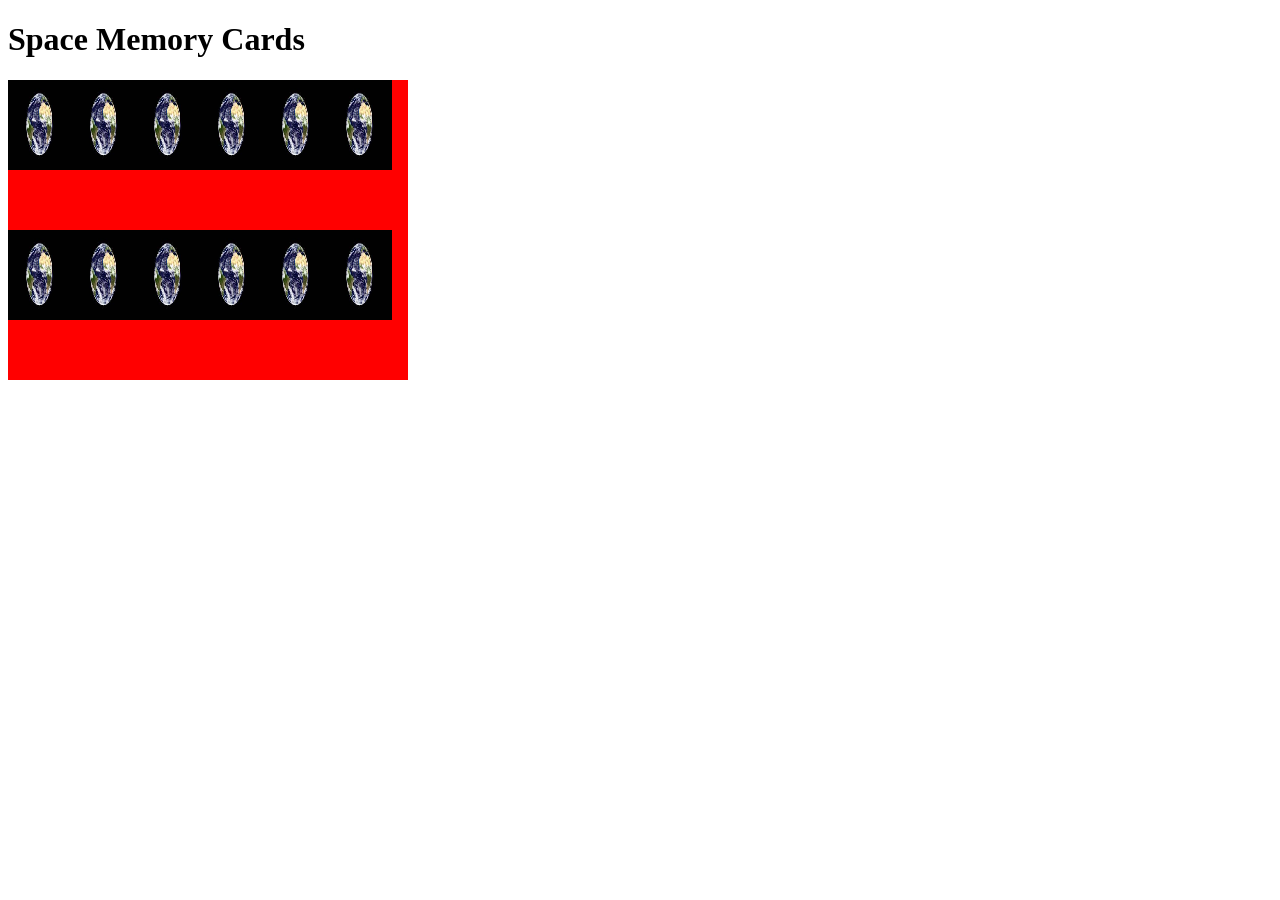
==== second.html @ 362b0f1f "add event listener for card flip" ====
<!DOCTYPE html>
<html lang="en">
<head>
  <meta charset="UTF-8">
  <meta http-equiv="X-UA-Compatible" content="IE=edge">
  <meta name="viewport" content="width=device-width, initial-scale=1.0">

 <script defer src="script.js"></script>
 <link rel="stylesheet" href="style.css">

  <title>Document</title>
</head>
<h1>Space Memory Cards</h1>
<body>
  
    <div id="container"></div>
      <!-- <div class = 'card'>Card 0</div>
      <div class = 'card'>Card 1</div>
      <div class = 'card'>Card 2</div>
      <div class = 'card'>Card 3</div>
      <div class = 'card'>Card 4</div>
      <div class = 'card'>Card 5</div>
      <div class = 'card'>Card 6</div>
      <div class = 'card'>Card 7</div> -->
    <!-- </div>  -->
  

</body>
</html>
---- style.css ----
/* body {
  min-height: 100vh;
  min-width: 100vw;
  background-color: blue;
  color: white;
  text-align: center
} */


/* 
a {
  margin-top: 12px;
  background-color: red;
  color: white;
  border-radius: 15%;
  border: 20px;
  border-color: black;
} */



#container {
  background-color: red;
  color: white;
  height: 300px;
  width: 400px;
  display:flex;
  flex-wrap: wrap;

}



img { 
  height: 10vh;
  width: 5vw;
}
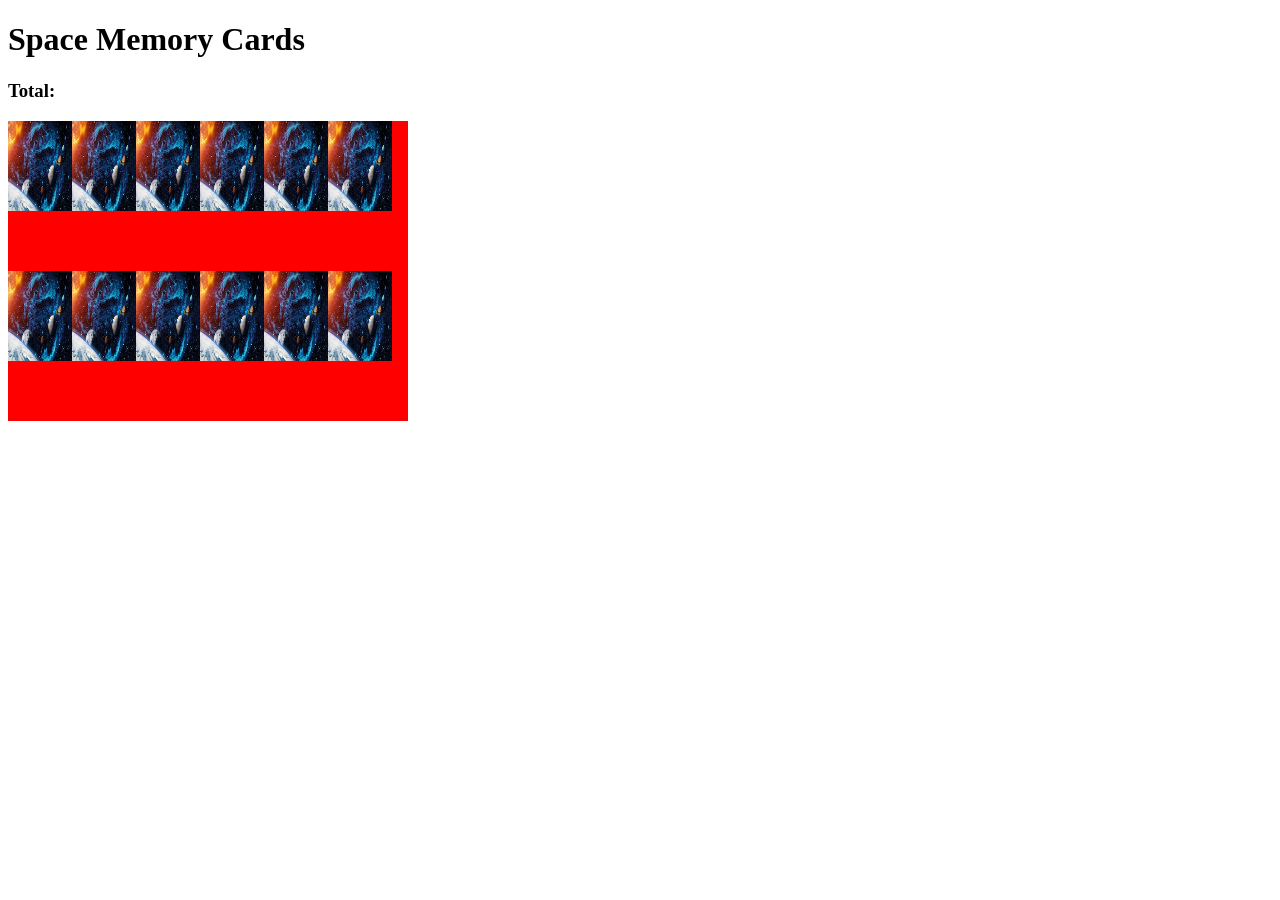
==== commit 99f1b88d: "launch button add" ====
--- a/second.html
+++ b/second.html
@@ -14,6 +14,9 @@
 <h1>Space Memory Cards</h1>
 <body>
   
+
+    <h3>Total: <span id="result"></span></h3>
+    
     <div id="container"></div>
       <!-- <div class = 'card'>Card 0</div>
       <div class = 'card'>Card 1</div>
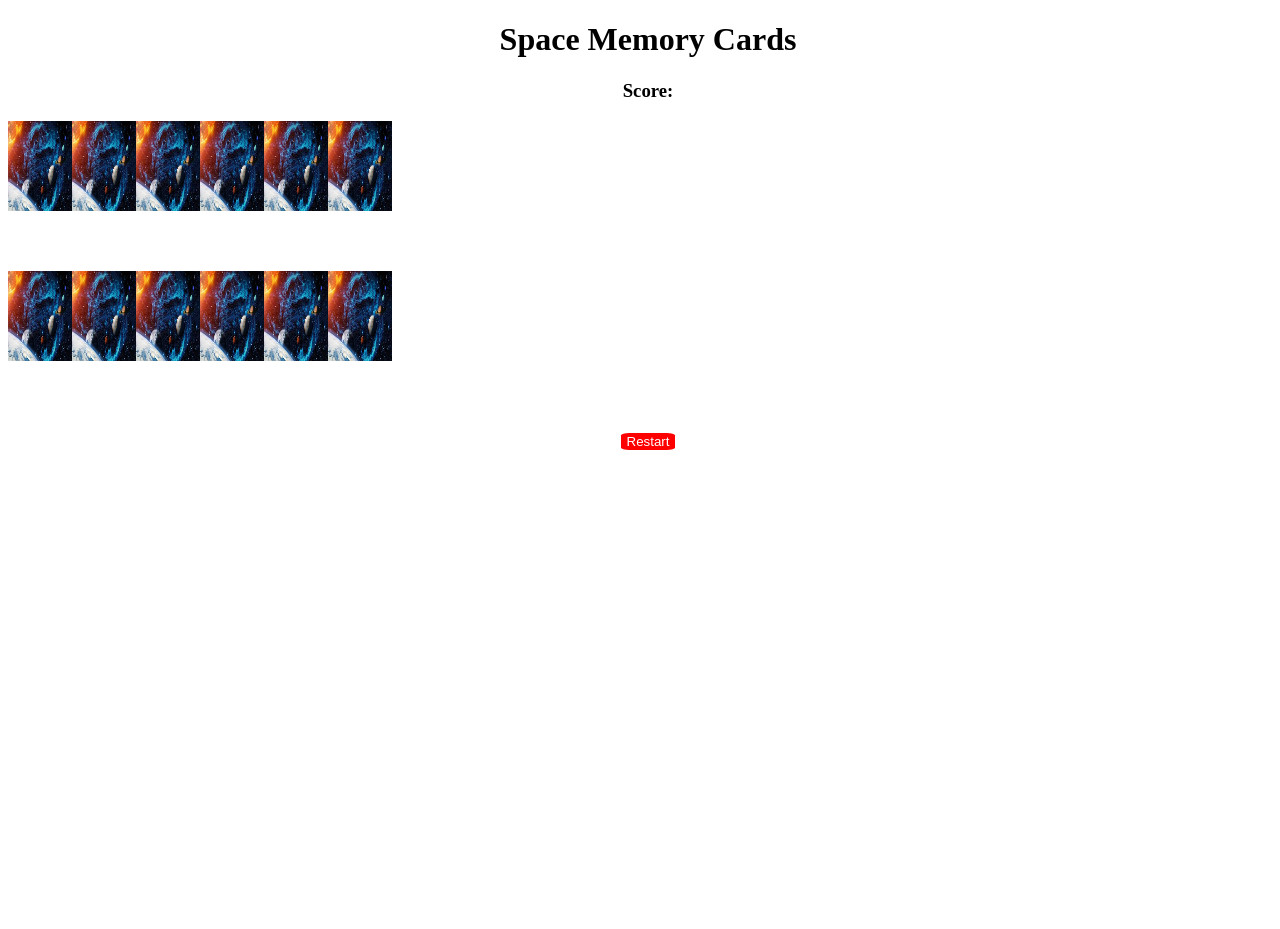
==== commit 2457bc51: "launch and restart button created" ====
--- a/second.html
+++ b/second.html
@@ -15,19 +15,12 @@
 <body>
   
 
-    <h3>Total: <span id="result"></span></h3>
-    
+    <h3>Score: <span id="result"></span></h3>
+
     <div id="container"></div>
-      <!-- <div class = 'card'>Card 0</div>
-      <div class = 'card'>Card 1</div>
-      <div class = 'card'>Card 2</div>
-      <div class = 'card'>Card 3</div>
-      <div class = 'card'>Card 4</div>
-      <div class = 'card'>Card 5</div>
-      <div class = 'card'>Card 6</div>
-      <div class = 'card'>Card 7</div> -->
-    <!-- </div>  -->
-  
+   
+    <button onclick="restart()">Restart</button>
 
 </body>
+
 </html>
--- a/style.css
+++ b/style.css
@@ -1,10 +1,10 @@
-/* body {
+body {
   min-height: 100vh;
   min-width: 100vw;
-  background-color: blue;
-  color: white;
+  background-color: white;
+  color: black;
   text-align: center
-} */
+}
 
 
 /* 
@@ -17,11 +17,16 @@
   border-color: black;
 } */
 
-
+button {
+  margin-top: 12px;
+  background-color: red;
+  color: white;
+  border-radius: 15%;
+  border: 20px;
+  border-color: black;
+}
 
 #container {
-  background-color: red;
-  color: white;
   height: 300px;
   width: 400px;
   display:flex;
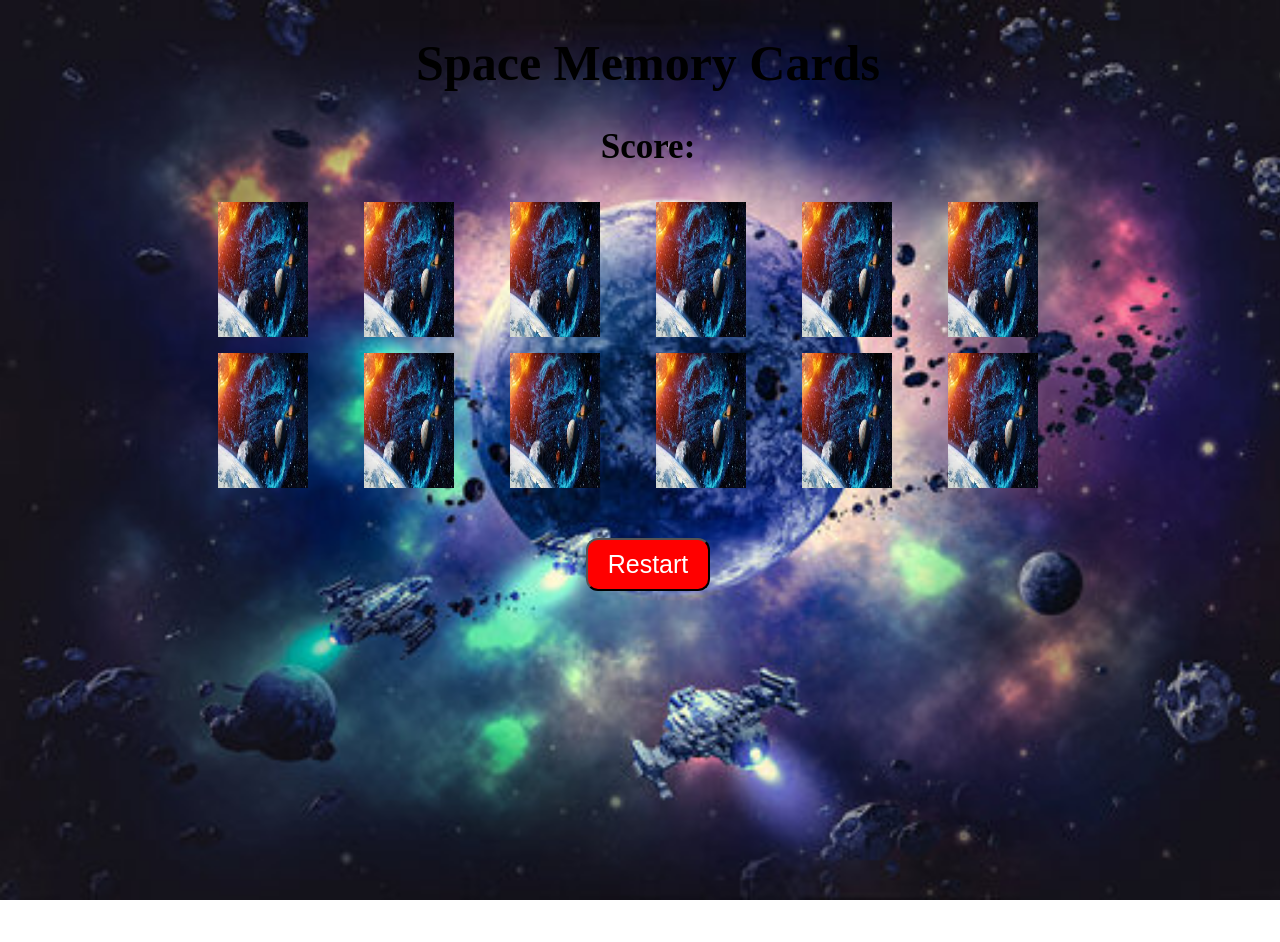
==== commit 089385df: "add background image" ====
--- a/second.html
+++ b/second.html
@@ -11,16 +11,17 @@
 
   <title>Document</title>
 </head>
-<h1>Space Memory Cards</h1>
+
 <body>
-  
+  <h1>Space Memory Cards</h1>
 
-    <h3>Score: <span id="result"></span></h3>
+    <p>Score: <span id="result"></span></p>
 
     <div id="container"></div>
-   
+    
+    <div class="actions">
     <button onclick="restart()">Restart</button>
-
+    </div>
 </body>
 
 </html>
--- a/style.css
+++ b/style.css
@@ -1,9 +1,27 @@
 body {
   min-height: 100vh;
   min-width: 100vw;
+  background-image: url('images/background_IMG.jpeg');
+  background-repeat: no-repeat;
+  background-attachment: fixed;
+  background-size: cover;
   background-color: white;
   color: black;
   text-align: center
+
+}
+
+h1, h2 {
+  text-align: center;
+  font-weight: 600;
+  font-size: 50px;
+}
+
+p {
+  text-align: center;
+  font-size: 35px;
+  font-weight: bold;
+
 }
 
 
@@ -17,26 +35,35 @@
   border-color: black;
 } */
 
+
+.actions {
+  margin-top: 50px;
+  display: flex;
+  justify-content: center;
+}
+
 button {
-  margin-top: 12px;
+  padding: 10px 20px;
+  font-size: 25px;
   background-color: red;
   color: white;
-  border-radius: 15%;
-  border: 20px;
-  border-color: black;
+  border-radius: 12px;
+  
 }
 
 #container {
-  height: 300px;
-  width: 400px;
-  display:flex;
-  flex-wrap: wrap;
+  display: grid;
+  justify-content: center;
+  grid-gap: 16px;
+  grid-template-columns: repeat(6, 130px);
+  grid-template-rows: : repeat(2, calc(130px / 2 * 3));
 
 }
 
 
 
 img { 
-  height: 10vh;
-  width: 5vw;
+  height: 15vh;
+  width: 7vw;
+  border-style: solid white;
 }
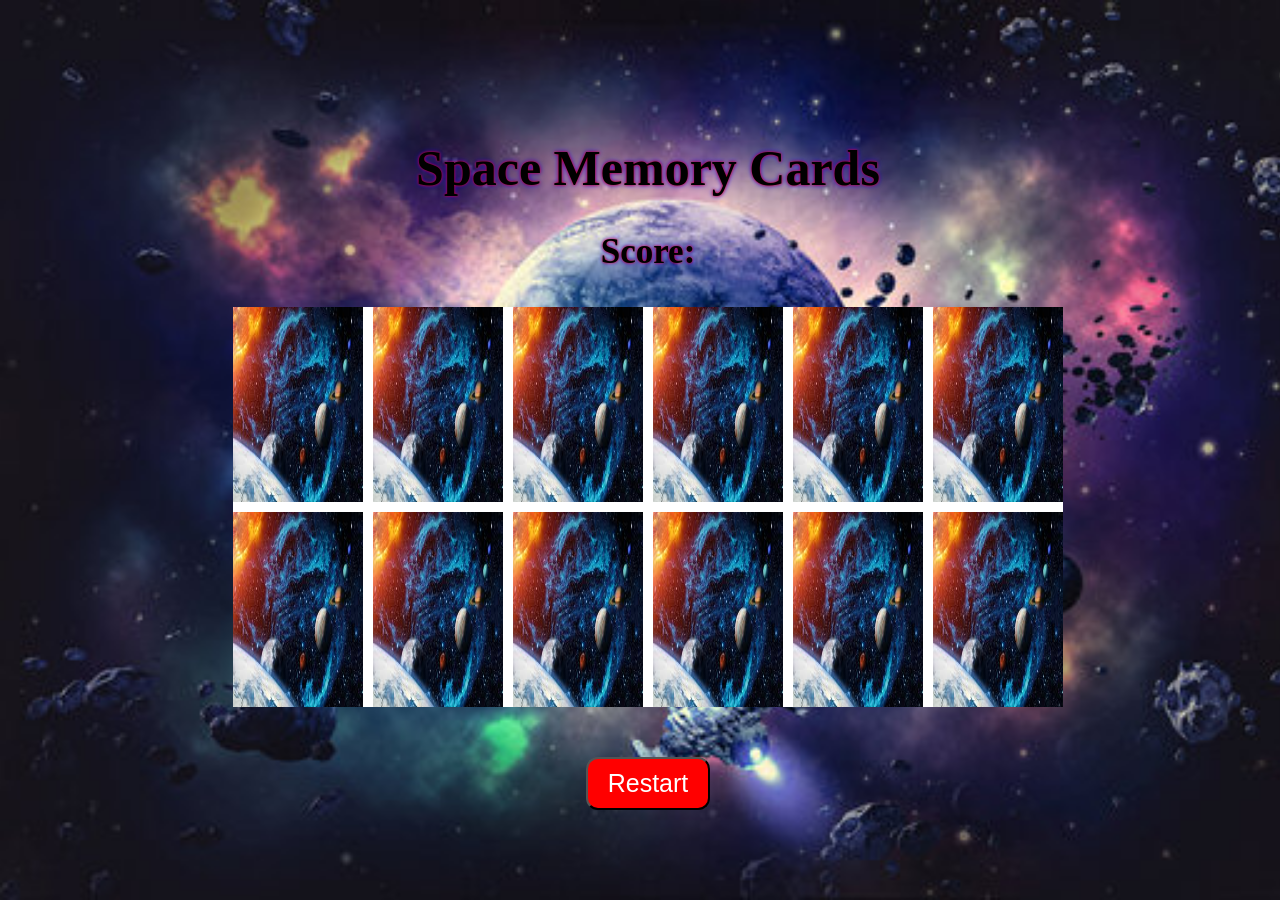
==== commit 54adb0fc: "read me edit" ====
--- a/second.html
+++ b/second.html
@@ -13,15 +13,17 @@
 </head>
 
 <body>
+  <div class="gameboard">
   <h1>Space Memory Cards</h1>
 
     <p>Score: <span id="result"></span></p>
 
-    <div id="container"></div>
+    <div id="container"></div>       
     
     <div class="actions">
-    <button onclick="restart()">Restart</button>
+    <button id="resetButton">Restart</button>
     </div>
+  </div>
 </body>
 
 </html>
--- a/style.css
+++ b/style.css
@@ -1,6 +1,9 @@
 body {
   min-height: 100vh;
   min-width: 100vw;
+  display: flex;
+  align-items: center;
+  justify-content: center;
   background-image: url('images/background_IMG.jpeg');
   background-repeat: no-repeat;
   background-attachment: fixed;
@@ -15,25 +18,18 @@
   text-align: center;
   font-weight: 600;
   font-size: 50px;
+  text-shadow: 0 0 3px #FF0000, 0 0 5px #0000FF;
 }
 
 p {
   text-align: center;
   font-size: 35px;
   font-weight: bold;
-
+  text-shadow: 0 0 3px #FF0000, 0 0 5px #0000FF;
 }
 
 
-/* 
-a {
-  margin-top: 12px;
-  background-color: red;
-  color: white;
-  border-radius: 15%;
-  border: 20px;
-  border-color: black;
-} */
+
 
 
 .actions {
@@ -47,23 +43,44 @@
   font-size: 25px;
   background-color: red;
   color: white;
+  
   border-radius: 12px;
   
 }
 
 #container {
   display: grid;
+  width: fit-content;
+  height: fit-content;
   justify-content: center;
-  grid-gap: 16px;
+  grid-gap: 10px;
   grid-template-columns: repeat(6, 130px);
-  grid-template-rows: : repeat(2, calc(130px / 2 * 3));
+  grid-template-rows: repeat(2, calc(130px / 2 * 3));
+
+  background-image: url('images/blank_IMG.png');
+  
 
 }
 
+.game {
+  
+  display: flex;
+  
+}
+
+img { 
+  height: 100%;
+  width: 100%;
+  border-style: solid white;
+  background-color: rgba(255, 255, 255, 0);
+}
+
+/* @media (max-width: 1250px) {
+  body {
+    display: flex;
+    justify-content: center;
+    align-items: center;
 
 
-img { 
-  height: 15vh;
-  width: 7vw;
-  border-style: solid white;
-}+  }
+} */
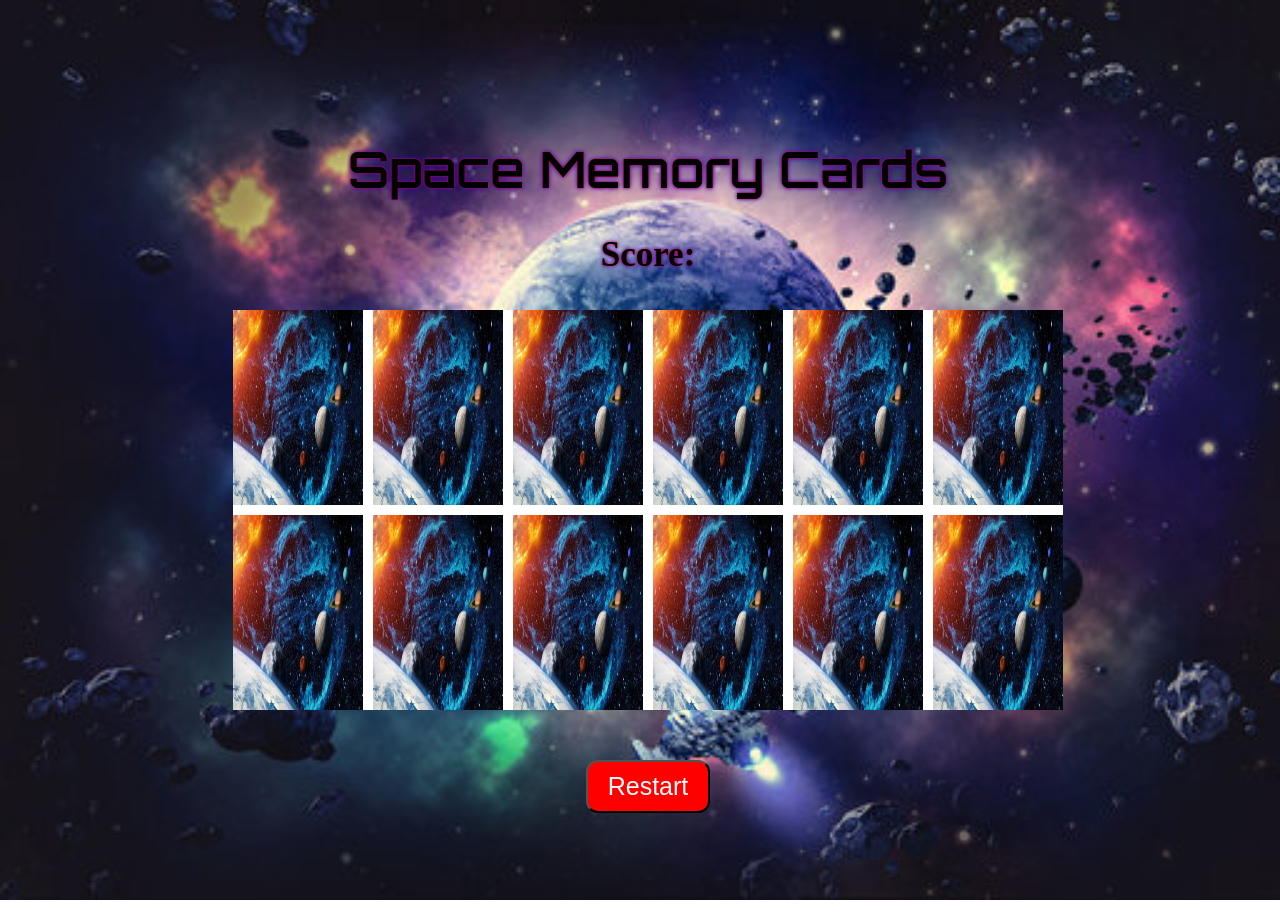
==== commit 49ce6311: "font edit" ====
--- a/second.html
+++ b/second.html
@@ -5,6 +5,7 @@
   <meta charset="UTF-8">
   <meta http-equiv="X-UA-Compatible" content="IE=edge">
   <meta name="viewport" content="width=device-width, initial-scale=1.0">
+  <link href="https://fonts.googleapis.com/css2?family=Orbitron&family=Roboto:ital@1&display=swap" rel="stylesheet">
 
  <script defer src="script.js"></script>
  <link rel="stylesheet" href="style.css">
--- a/style.css
+++ b/style.css
@@ -18,6 +18,8 @@
   text-align: center;
   font-weight: 600;
   font-size: 50px;
+  font-family: 'Orbitron', sans-serif;
+
   text-shadow: 0 0 3px #FF0000, 0 0 5px #0000FF;
 }
 
@@ -25,6 +27,7 @@
   text-align: center;
   font-size: 35px;
   font-weight: bold;
+
   text-shadow: 0 0 3px #FF0000, 0 0 5px #0000FF;
 }
 
@@ -58,14 +61,13 @@
   grid-template-rows: repeat(2, calc(130px / 2 * 3));
 
   background-image: url('images/blank_IMG.png');
-  
-
 }
 
 .game {
   
   display: flex;
   
+
 }
 
 img { 
